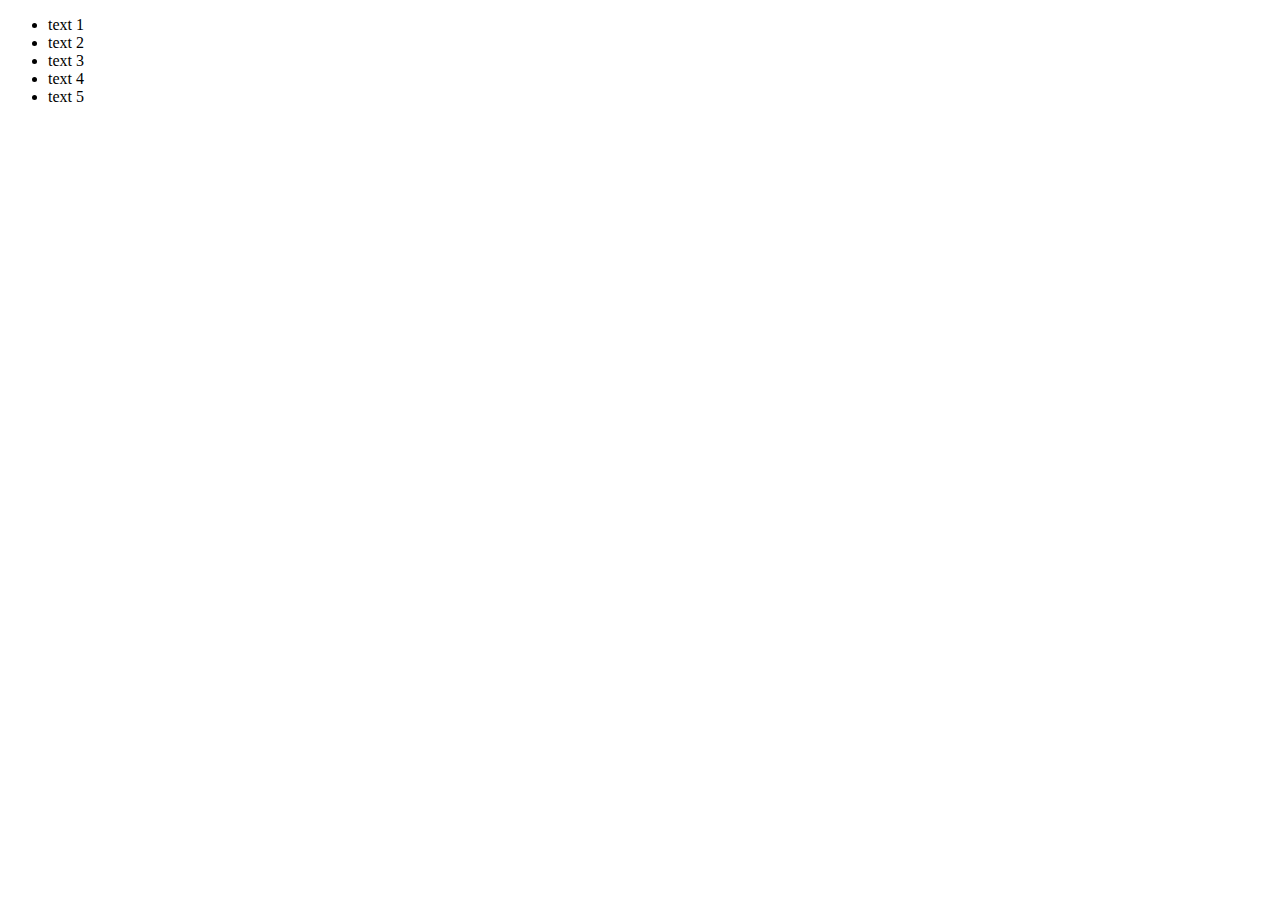
==== index.html @ ac8bd1ed "Add some file, for lesson js" ====
<!DOCTYPE html>
<html lang="en">
<head>
    <meta charset="UTF-8">
    <meta http-equiv="X-UA-Compatible" content="IE=edge">
    <meta name="viewport" content="width=device-width, initial-scale=1.0">
    <link rel="stylesheet" href="style.css">
    <title>Document</title>
</head>
<body>
    <ul>
        <li>text 1</li>
        <li>text 2</li>
        <li>text <span>3</span></li>
        <li>text 4</li>
        <li>text 5</li>
    </ul>
    <script src="scr.js"></script>
</body>
</html>
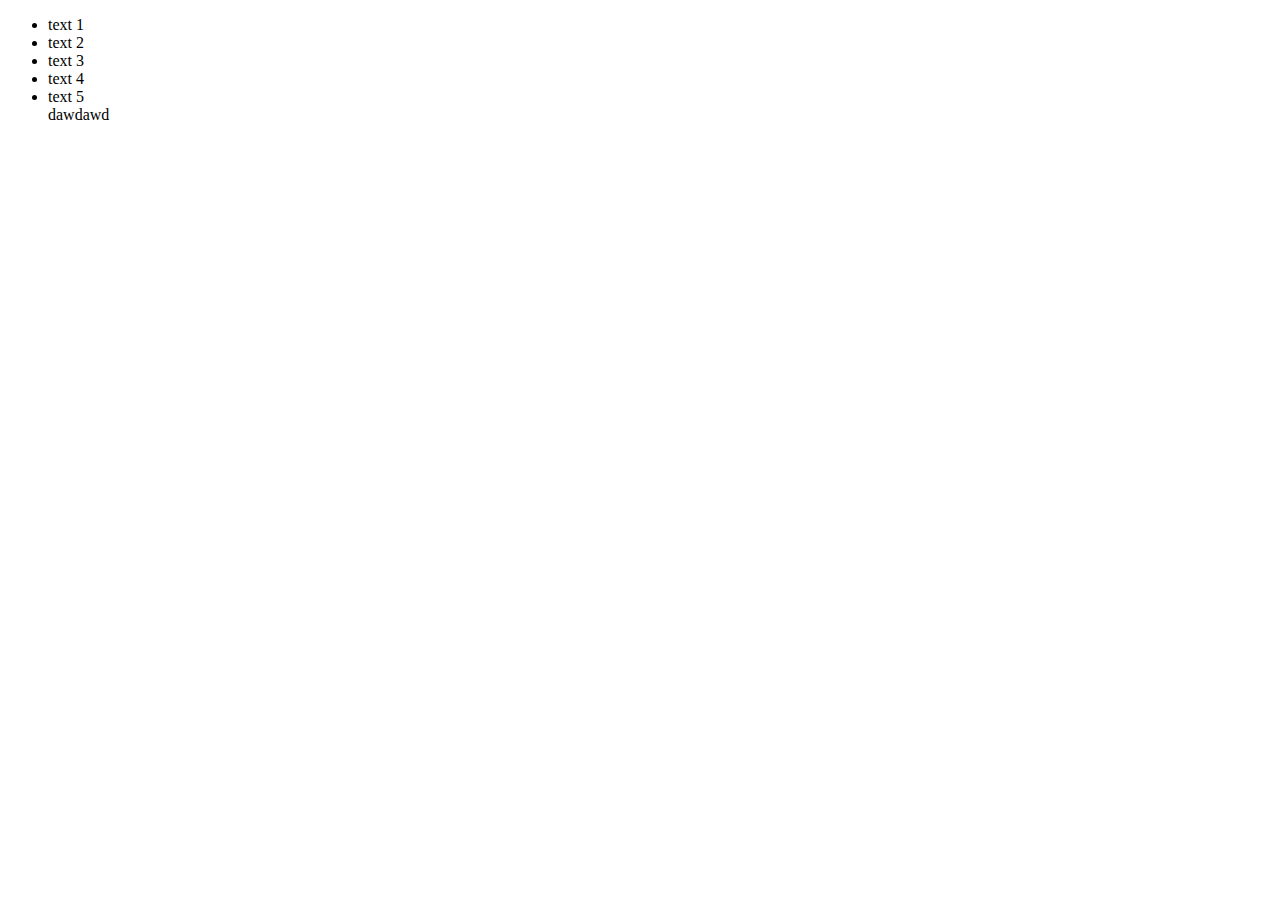
==== commit c5c6b0a7: "добавил несколько тегов" ====
--- a/index.html
+++ b/index.html
@@ -13,7 +13,8 @@
         <li>text 2</li>
         <li>text <span>3</span></li>
         <li>text 4</li>
-        <li>text 5</li>
+        <li>text 5</li>dawdawd
+        
     </ul>
     <script src="scr.js"></script>
 </body>
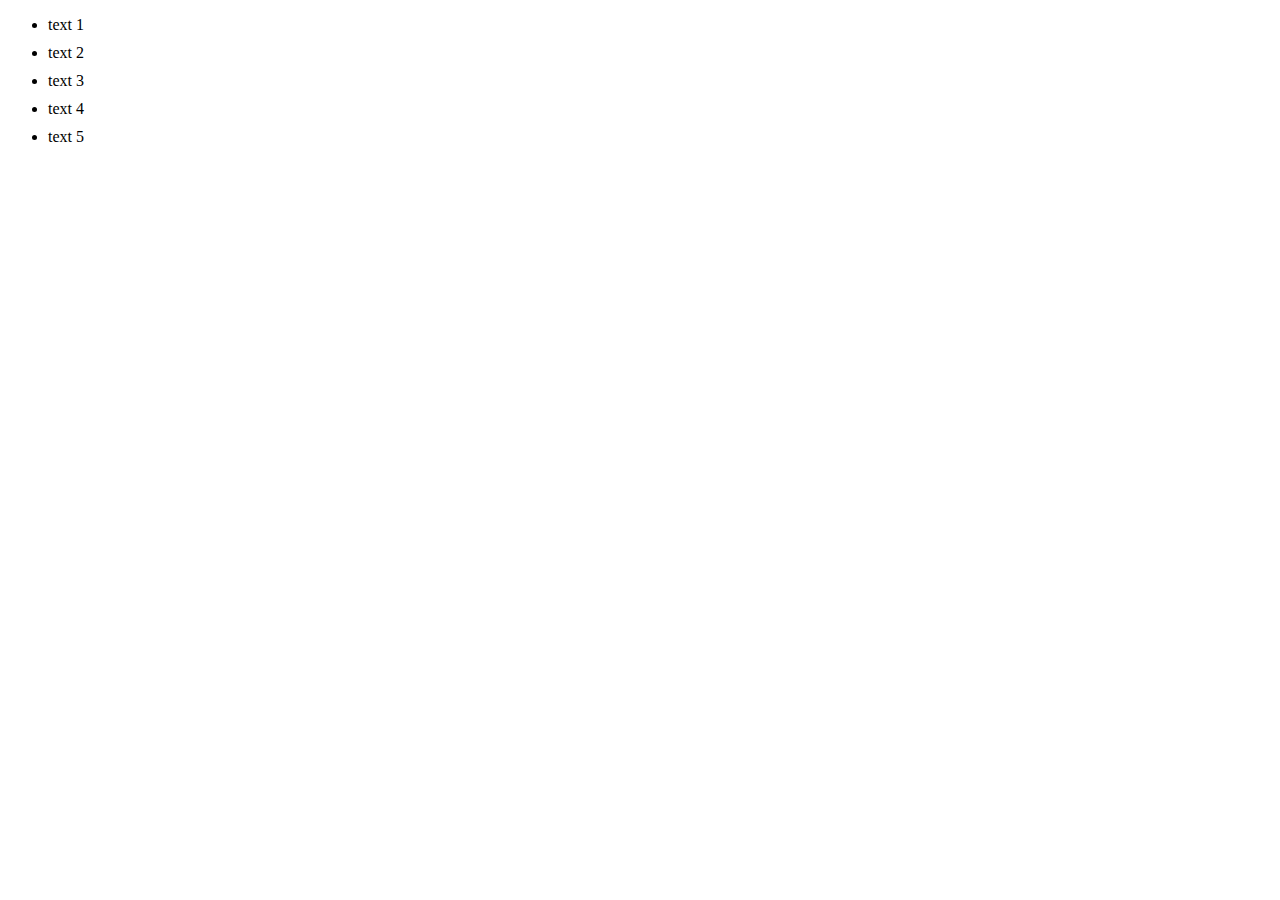
==== commit 7980e9a3: "добавил джава скрипт по проверке на высплытие событий" ====
--- a/index.html
+++ b/index.html
@@ -8,14 +8,16 @@
     <title>Document</title>
 </head>
 <body>
-    <ul>
-        <li>text 1</li>
-        <li>text 2</li>
-        <li>text <span>3</span></li>
-        <li>text 4</li>
-        <li>text 5</li>dawdawd
-        
-    </ul>
+    <div class="item">
+        <ul class="box">
+            <li class="item">text 1</li>
+            <li class="item">text 2</li>
+            <li class="item">text <span>3</span></li>
+            <li class="item">text 4</li>
+            <li class="item">text 5</li>
+
+        </ul>
+    </div>
     <script src="scr.js"></script>
 </body>
 </html>--- a/style.css
+++ b/style.css
@@ -0,0 +1,3 @@
+.item{
+    margin: 10px 0;
+}